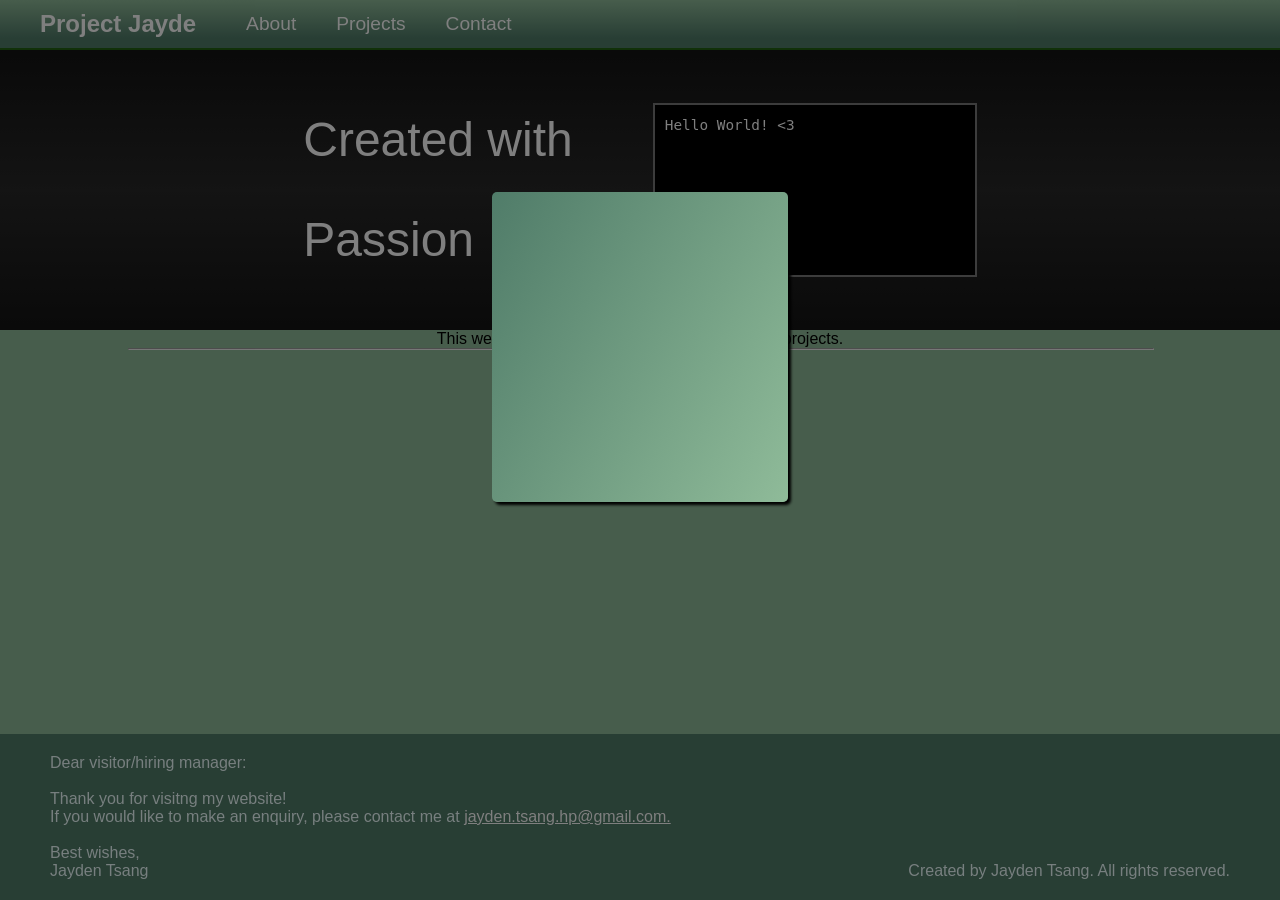
==== index.html @ 30a7bdb1 "Added my page files" ====
<!DOCTYPE html>
<html lang="en">

<head>
    <meta charset="UTF-8">
    <meta name="author" content="Jayden Tsang">
    <meta name="description" content="A collection of my projects.">
    <meta name="viewport" content="width=device-width, initial-scale=1.0">
    <title>Project Jayde</title>
    <link rel="icon" href="J.png">
    <link rel="stylesheet" href="styles.css">
</head>

<body>
    <header>
        <h1>Project Jayde</h1>
        <nav>
            <ul>
                <!--<li><a href="#featured">Featured</a></li>-->
                <li><a href="#about">About</a></li>
                <li><a href="#projects">Projects</a></li>
                <li><a href="#contact">Contact</a></li>
            </ul>
        </nav>
    </header>

    <div id="passion">
        <p>Created with<br><span id="passion_with">Passion</span></p>
        <div id="passion_screen">Hello World! &lt;3</div>
    </div>

    <div id="about">
        <p>This website serves as a collection of my coding projects.</p>
    </div>

    <hr>
    
    <div id="projects"></div>

    <div id="project-overlay-container">
        <div id="project-overlay"></div>
    </div>

    <div id="display"></div>

    <footer>
        <div>
            <p>Dear visitor/hiring manager:</p><br>
            <p>Thank you for visitng my website!</p>
            <p>If you would like to make an enquiry, please contact me at <a
                    href="mailto:jayden.tsang.hp@gmail.com">jayden.tsang.hp@gmail.com.</a></p><br>
            <p>Best wishes,<br>Jayden Tsang</p>
        </div>
        <p>Created by Jayden Tsang. All rights reserved.</p>
    </footer>

    <script src="script.js"></script>
</body>

</html>
---- styles.css ----
* {
    margin: 0;
    font-family: 'Gill Sans', 'Gill Sans MT', Calibri, 'Trebuchet MS', sans-serif;
}

:root {
    --theme-color: rgb(143, 187, 153);
    --theme-color2: rgb(80, 124, 105);
    --theme-color3: rgb(56, 85, 72);
}

body {
    background-color: var(--theme-color);
    display: flex; flex-direction: column;
    min-height: 100dvh;
}

header {
    background: linear-gradient(var(--theme-color), var(--theme-color2) 80%);
    color: white;
    padding: 10px 40px;
    display: flex;
    align-items: center;
    border-bottom: 2px solid rgb(34, 99, 18);
}

h1 {font-size: 1.5rem;}

nav ul {
    display: flex;
    margin: 0;
    list-style-type: none;
    justify-content: center;
}

nav a {
    text-decoration: none;
    padding: 10px;
    color: white;
}

hr {
    width: 80%;
    margin-left: 10%;
}


/*Passion*/
#passion {
    background: linear-gradient(rgb(20,20,20), rgb(40,40,40), rgb(20,20,20));
    color: white;
    margin: 0;
    padding: 40px 60px;
    line-height: 100px;
    display: flex;
    gap: 20px;
    align-items: center;
}

#passion_screen {
    background-color: black;
    color: white;
    font-family: monospace;
    font-size: 0.9rem;
    border: 2px solid rgb(120, 120, 120);
    padding: 10px;

}

/*About*/
#about {
    text-align: center;
}

#projects {
    display: grid;
    grid-template-columns: repeat(3, 1fr);
    margin: 20px 10%;
    gap: 20px;
}

.project {
    background-color: rgba(0,0,0,0.1);
    border-radius: 5px;
    padding: 10px 20px;
    height: 50px;
    display: flex;
    align-items: center;
    gap: 5px;
    cursor: pointer;
}

.project img {height: 50px;}
.project figure {width: 50px;}
.project p:first-of-type {text-wrap: nowrap; font-weight: bold;}
.project p:last-of-type {margin-left: auto;}
.genre-tag {border-radius: 5px; text-wrap: nowrap; padding: 3px;}
.project:hover {
   background-color: rgb(160, 160, 160);
}

#project-overlay-container {
    background-color: rgba(0,0,0,0.5);
    width: 100%;
    height: 100%;
    position: fixed;
    top: 0%;
}

#project-overlay{
    background: linear-gradient(120deg, var(--theme-color2), var(--theme-color));
    box-shadow: 3px 3px 3px;
    border-radius: 5px;
    font-size: 1.2rem;
    padding: 20px;

    width: 20%;
    height: 30%;

    display: flex;
    flex-direction: column;
    align-items: center;
    margin: 15% auto;
}

#project-close-btn {
    align-self: flex-start;
    background: none;
    cursor: pointer;
    border: none;
    font-size: 1.2rem;
}

#project-overlay > div {
    display: flex;
    align-items: center;
    padding: 20px 0;
    gap: 50px;
}

.project-details {
    display: flex;
    flex-direction: column;
    align-items: flex-start;
    padding: 20px 0;
    gap: 10px; 
}

.project-details p:first-of-type {font-weight: bold;}
.project-details a {color: black; border: 2px solid; box-shadow: 2px 2px; padding: 5px; border-radius: 5px;}
.project-details a:hover {background-color: rgba(0,0,0,0.1);}
.external-icon {height: 20px !important; background: var(--theme-color);}

#project-overlay img {
    height: 100px;
}

#project-overlay a {
    text-decoration: none;
}

/*
================TOOlS.html===================
*/

#tools-section {display: flex; height: 100vh;}

#tools-section h2 {background-color: var(--theme-color2); color: white;text-align: center; padding: 20px 0;}

#tools-selection {
    display: flex;
    flex-direction: column;
    padding: 20px;
    background-color: var(--theme-color2);
    color: white;
}

.tool {display: flex; align-items: center; gap: 10px; border-bottom: 1px solid; cursor: pointer; padding: 5px;}
.tool:hover {background-color: var(--theme-color3);}
.tool p:first-child {background-color: white; border-radius: 30px;padding: 3px; color: var(--theme-color2);}

#tool-display {padding: 20px; width: 80%;}
#tool-name {font-size: 1.5rem; font-weight: bold;}
#tool-result {background-color: rgb(200,200,200); padding: 10px;}

.formula {font-family: 'Times New Roman', Times, serif; font-weight: bold;}

footer {
    padding: 20px 50px;
    margin-top: auto;
    background-color: var(--theme-color2);
    color: azure;
    display: flex;
    align-items: flex-end;
    justify-content: space-between;
    gap: 60px
    
}

footer a {
    color: white;
}

@media (max-width:767px) {
    header {
        padding: 10px 20px;
    }

    h1 {
        font-size: 1.2rem;
    }

    #nav ul {
        gap: 5px
    }

    #nav a {
        font-size: 1rem;
    }

    #passion {
        flex-direction: column;
        font-size: 2rem;
        line-height: 50px;
    }
    #passion p br{display: none;}
    #passion_with::before {content: " ";}

    #passion_screen {
        width: 300px;
        height: 100px;
    }

    #projects {
        display: flex;
        flex-direction: column;
    }

    #projects img {
        height: 50px;
    }

    footer {
        flex-direction: column;
    }
}

@media (min-width:768px) {
    nav ul {
        gap: 20px
    }

    nav a {
        font-size: 1.2rem;
    }

    #passion {
        flex-direction: row;
        font-size: 3rem;
        text-wrap: nowrap;
        justify-content: center;
        gap: 80px
    }

    #passion_screen {
        width: 300px;
        height: 150px;
        line-height: 20px;
    }
}
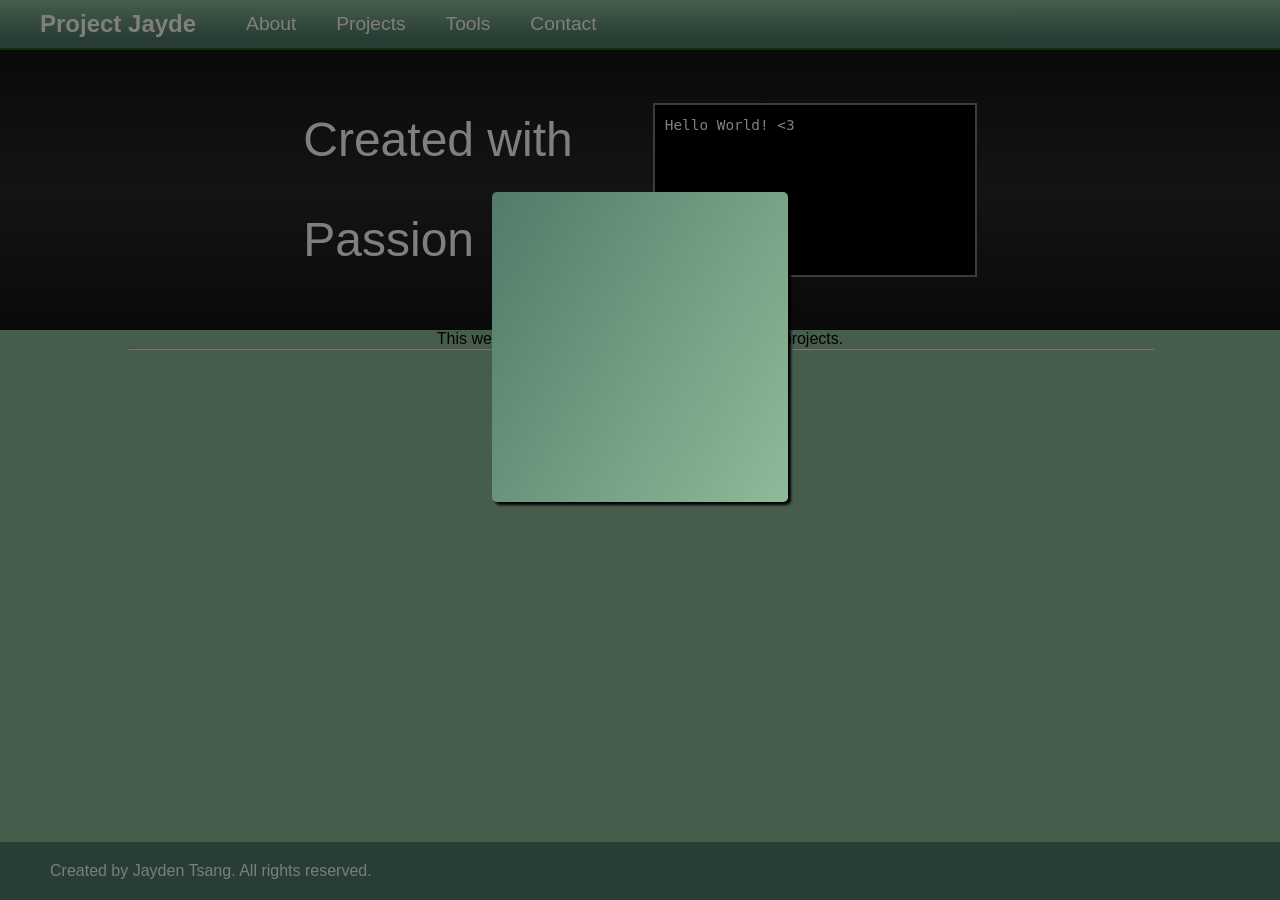
==== commit 3c33b7c9: "Modify navigation links in index.html Updated navigation to include a link to 'Tools'." ====
--- a/index.html
+++ b/index.html
@@ -16,9 +16,9 @@
         <h1>Project Jayde</h1>
         <nav>
             <ul>
-                <!--<li><a href="#featured">Featured</a></li>-->
                 <li><a href="#about">About</a></li>
                 <li><a href="#projects">Projects</a></li>
+                <li><a href="tools.html">Tools</a></li>
                 <li><a href="#contact">Contact</a></li>
             </ul>
         </nav>
@@ -44,17 +44,10 @@
     <div id="display"></div>
 
     <footer>
-        <div>
-            <p>Dear visitor/hiring manager:</p><br>
-            <p>Thank you for visitng my website!</p>
-            <p>If you would like to make an enquiry, please contact me at <a
-                    href="mailto:jayden.tsang.hp@gmail.com">jayden.tsang.hp@gmail.com.</a></p><br>
-            <p>Best wishes,<br>Jayden Tsang</p>
-        </div>
         <p>Created by Jayden Tsang. All rights reserved.</p>
     </footer>
 
     <script src="script.js"></script>
 </body>
 
-</html>+</html>
